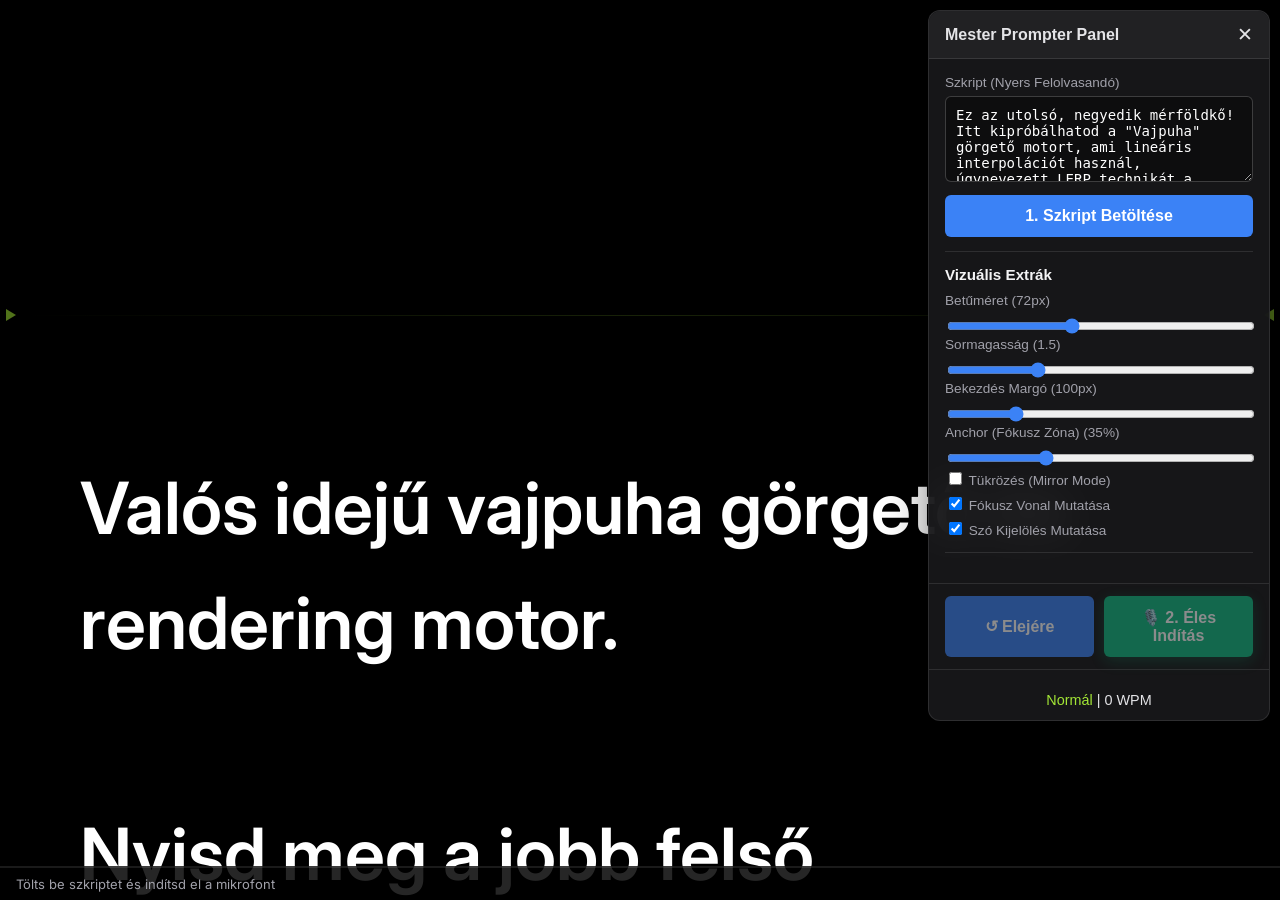
==== index.html @ a522c220 "Initial commit" ====
<!DOCTYPE html>
<html lang="hu">
<head>
    <meta charset="UTF-8">
    <meta name="viewport" content="width=device-width, initial-scale=1.0">
    <title>Mester Prompter - 4. Mérföldkő (Vajpuha Görgetés)</title>
    <!-- Modern Betűtípusok az olvashatósághoz -->
    <link href="https://fonts.googleapis.com/css2?family=Inter:wght@400;500;700;900&display=swap" rel="stylesheet">
    <link rel="stylesheet" href="prompter.css">
</head>
<body class="theme-dark">

    <!-- Fókusz Zóna Segédvonal (35% fentről by default) -->
    <div class="focus-guide" id="focus-guide">
        <div class="guide-line"></div>
        <div class="guide-triangle-left"></div>
        <div class="guide-triangle-right"></div>
    </div>

    <!-- Fő Prompter Viewport -->
    <div id="prompter-viewport" class="prompter-viewport">
        <!-- A szöveg renderelésének helye -->
        <div id="prompter-content" class="prompter-content text-sizing">
            Valós idejű vajpuha görgető és rendering motor.<br/><br/>
            Nyisd meg a jobb felső "Beállítások" panelt a szkript betöltéséhez és a felület testreszabásához!
        </div>
    </div>

    <!-- Interaktív Beállítások Panel (Lebegő a jobb felső sarokban) -->
    <div class="settings-panel" id="settings-panel">
        <div class="panel-header" id="panel-toggle">
            <h3>Mester Prompter Panel</h3>
            <span class="toggle-icon"></span>
        </div>
        
        <div class="panel-body">
            
            <div class="control-group">
                <label>Szkript (Nyers Felolvasandó)</label>
                <textarea id="script-input" rows="4">Ez az utolsó, negyedik mérföldkő! Itt kipróbálhatod a "Vajpuha" görgető motort, ami lineáris interpolációt használ, úgynevezett LERP technikát a tökéletesen sima mozgásért. Még akkor is kalkulál és tolja előre a szöveget a fókusz zónában, ha épp csönd van, hogy a tempó sose akadjon meg. A prediktív technológia teszi igazán profivá ezt a fejlesztést.</textarea>
                <button id="btn-load" class="btn primary-btn">1. Szkript Betöltése</button>
            </div>

            <hr class="separator"/>

            <div class="control-group">
                <h4>Vizuális Extrák</h4>
                
                <!-- Font Size -->
                <div class="slider-box">
                    <label>Betűméret (<span id="val-fs">72</span>px)</label>
                    <input type="range" id="set-fs" min="40" max="120" value="72">
                </div>

                <!-- Line Height -->
                <div class="slider-box">
                    <label>Sormagasság (<span id="val-lh">1.5</span>)</label>
                    <input type="range" id="set-lh" min="1.1" max="2.5" step="0.1" value="1.5">
                </div>

                <!-- Margók (Padding) -->
                <div class="slider-box">
                    <label>Bekezdés Margó (<span id="val-pad">100</span>px)</label>
                    <input type="range" id="set-pad" min="20" max="400" value="100">
                </div>
                
                <!-- Fókusz Vonala -->
                <div class="slider-box">
                    <label>Anchor (Fókusz Zóna) (<span id="val-anch">35</span>%)</label>
                    <input type="range" id="set-anch" min="10" max="90" value="35">
                </div>

                <div class="toggles">
                    <label class="checkbox-label">
                        <input type="checkbox" id="set-mirror">
                        <span class="custom-check"></span> Tükrözés (Mirror Mode)
                    </label>
                    <label class="checkbox-label">
                        <input type="checkbox" id="set-guide" checked>
                        <span class="custom-check"></span> Fókusz Vonal Mutatása
                    </label>
                    <label class="checkbox-label">
                        <input type="checkbox" id="set-highlight" checked>
                        <span class="custom-check"></span> Szó Kijelölés Mutatása
                    </label>
                </div>
            </div>

            <hr class="separator"/>

        </div>

        <div class="panel-footer" style="display: flex; gap: 10px;">
            <button id="btn-restart" class="btn primary-btn" disabled>↺ Elejére</button>
            <button id="btn-start" class="btn success-btn" disabled>🎙️ 2. Éles Indítás</button>
        </div>
        <div class="panel-footer">
            <div class="status-info">
                <span id="sys-status" class="safe">Normál</span> | <span id="sys-wpm">0 WPM</span>
            </div>
        </div>
    </div>

    <!-- Debug Sáv (Élő ASR visszajelzés) -->
    <div id="debug-bar">Tölts be szkriptet és indítsd el a mikrofont</div>

    <!-- System Requirements: Milestones 1-4 Classes -->
    <script src="tokenizer.js"></script>
    <script src="speechService.js"></script>
    <script src="trackingEngine.js"></script>
    <script src="prompterRenderer.js"></script>
    
    <!-- Integration Logic -->
    <script src="masterApp.js"></script>
</body>
</html>
---- prompter.css ----
:root {
    --bg-color: #000000;
    --text-pending: #a1a1aa;
    --text-active: #a3e635;
    --text-completed: #3f3f46;
    
    --panel-bg: rgba(24, 24, 27, 0.92);
    --panel-border: rgba(255, 255, 255, 0.1);
    --btn-primary: #3b82f6;
    --btn-success: #10b981;
}

body.theme-dark {
    margin: 0;
    padding: 0;
    background-color: var(--bg-color);
    font-family: 'Inter', sans-serif;
    color: white;
    -webkit-font-smoothing: antialiased;
    -moz-osx-font-smoothing: grayscale;
    overflow: hidden;
}

/* ==================================
   TELEPROMPTER MEGJELENÍTŐ
   ================================== */
.prompter-viewport {
    position: fixed;
    top: 0; left: 0; right: 0; bottom: 0;
    overflow-y: scroll;
    scrollbar-width: none;
    -ms-overflow-style: none;
}
.prompter-viewport::-webkit-scrollbar { display: none; }

.prompter-content {
    transform: translateZ(0);
    will-change: scroll-position;
    margin: 0 auto;
    padding-bottom: 80vh; 
    padding-top: 50vh;
}

.mirror-mode {
    transform: scaleX(-1) translateZ(0);
}

/* ==================================
   HIGH-PERFORMANCE SZÓ STÍLUSOK
   
   KRITIKUS: Az aktív szó NEM KAP font-weight változtatást!
   A vastagabb betű eltérő szélességű, ami sorugrálást okoz.
   Helyette: háttérszínnel és text-shadow-al emeljük ki.
   ================================== */
.text-sizing {
    font-size: 72px;
    line-height: 1.6;
    padding-left: 80px; padding-right: 80px;
    font-weight: 600; /* Egységes vastagság MINDEN szónak */
}

.p-word {
    display: inline;
    border-radius: 4px;
    cursor: pointer;
    transition: background-color 0.2s, opacity 0.2s;
}

.p-word:hover {
    background: rgba(163, 230, 53, 0.2); /* Enyhe zöld háttér hoverre */
}

.p-word:active {
    transform: scale(0.98);
}

.p-word.pending {
    color: var(--text-pending);
}

.p-word.active {
    color: #000000;
    background: var(--text-active);
    padding: 2px 4px;
    margin: -2px -4px;
    border-radius: 6px;
    text-shadow: none;
    /* NINCS font-weight változtatás -> nincs sorugrálás */
}

.p-word.completed {
    color: var(--text-completed);
}

/* ==================================
   KIJELÖLÉS ELREJTÉSE MÓD
   ================================== */
.hide-highlights .p-word {
    color: var(--text-color) !important;
    background: transparent !important;
    text-shadow: none !important;
    padding: 0 !important;
    margin: 0 !important;
}


/* ==================================
   FÓKUSZ ZÓNA (Vizuális Segédvonal)
   ================================== */
.focus-guide {
    position: fixed;
    top: 35%;
    left: 0; right: 0;
    height: 2px;
    z-index: 1000;
    pointer-events: none;
    opacity: 0.5;
}
.guide-line {
    position: absolute;
    top: 0; left: 20px; right: 20px;
    height: 1px;
    background: linear-gradient(90deg, transparent, rgba(163,230,53, 0.3), transparent);
}
.guide-triangle-left, .guide-triangle-right {
    position: absolute; top: -6px;
    border-top: 6px solid transparent;
    border-bottom: 6px solid transparent;
}
.guide-triangle-left { left: 6px; border-left: 10px solid var(--text-active); }
.guide-triangle-right { right: 6px; border-right: 10px solid var(--text-active); }


/* ==================================
   BEÁLLÍTÁSOK PANEL (LEBEGŐ)
   ================================== */
.settings-panel {
    position: fixed;
    top: 10px;
    right: 10px;
    width: 340px;
    max-width: calc(100vw - 20px);
    background: var(--panel-bg);
    backdrop-filter: blur(20px);
    border: 1px solid var(--panel-border);
    border-radius: 12px;
    box-shadow: 0 10px 40px rgba(0,0,0,0.5);
    z-index: 9999;
    color: #e4e4e7;
    font-family: sans-serif;
    font-size: 14px;
    max-height: calc(100vh - 20px);
    overflow-y: auto;
}

.panel-header {
    display: flex; justify-content: space-between; align-items: center;
    padding: 12px 16px; cursor: pointer;
    background: rgba(255,255,255,0.05);
    border-bottom: 1px solid var(--panel-border);
    border-top-left-radius: 12px; border-top-right-radius: 12px;
    position: sticky; top: 0; z-index: 1;
}
.panel-header h3 { margin: 0; font-size: 1rem; font-weight: 600; }
.toggle-icon { font-size: 1.2rem; transition: transform 0.3s; }
.toggle-icon::before { content: '✕'; } /* Alapértelmezett "nyitva" ikon */
.settings-panel.collapsed .toggle-icon::before { content: '☰'; } /* "Csukva" ikon */

.panel-body {
    padding: 16px;
    font-size: 0.9rem;
    overflow: hidden;
    transition: max-height 0.35s ease, padding 0.35s ease;
    max-height: 600px;
}
.settings-panel.collapsed .panel-body {
    max-height: 0;
    padding-top: 0;
    padding-bottom: 0;
}

.control-group { margin-bottom: 14px; }
.control-group h4 { margin: 0 0 10px 0; color: #f4f4f5; font-size: 0.95rem; }
label { display: block; margin-bottom: 6px; color: #a1a1aa; font-weight: 500; font-size: 0.85rem;}

textarea {
    width: 100%; box-sizing: border-box;
    background: rgba(0,0,0,0.4); border: 1px solid rgba(255,255,255,0.2);
    border-radius: 6px; padding: 10px; color: white; resize: vertical;
    margin-bottom: 10px; font-size: 14px;
}
textarea:focus { outline: none; border-color: var(--btn-primary); }

input[type=range] { width: 100%; margin-top: 4px; accent-color: var(--btn-primary); }

.btn {
    width: 100%; padding: 12px; border: none; border-radius: 6px;
    font-weight: 600; font-size: 1rem; cursor: pointer; color: white;
    transition: all 0.2s;
}
.btn:disabled { opacity: 0.5; cursor: not-allowed; }
.primary-btn { background: var(--btn-primary); }
.success-btn { background: var(--btn-success); box-shadow: 0 4px 15px rgba(16,185,129,0.3); }
.primary-btn:hover:not(:disabled) { background: #2563eb; }
.success-btn:hover:not(:disabled) { background: #059669; }

.separator { border: 0; height: 1px; background: rgba(255,255,255,0.1); margin: 14px 0; }
.status-info { margin-top: 10px; text-align: center; font-variant-numeric: tabular-nums; font-size: 0.9rem;}
.safe { color: var(--text-active); }

.panel-footer {
    padding: 12px 16px;
    border-top: 1px solid var(--panel-border);
}

/* ==================================
   MOBIL OPTIMALIZÁCIÓ (Hamburger & Fekvő Mód)
   ================================== */

/* Alap mobil nézet (álló és kisebb fekvő) */
@media (max-width: 900px) {
    .settings-panel {
        transition: all 0.3s cubic-bezier(0.4, 0, 0.2, 1);
        top: 0; right: 0; left: 0;
        width: 100%;
        max-width: 100vw;
        border-radius: 0 0 12px 12px;
        max-height: 85vh;
    }
    
    /* Gombbál zsugorítás (Hamburger Mód) */
    .settings-panel.collapsed {
        width: 56px !important;
        height: 56px !important;
        background: var(--btn-primary);
        border-radius: 28px !important;
        top: 16px;
        right: 16px;
        left: auto !important;
        overflow: hidden;
        border: none;
        box-shadow: 0 4px 20px rgba(0,0,0,0.6);
    }

    .settings-panel.collapsed .panel-header {
        background: transparent;
        border: none;
        padding: 0;
        height: 100%;
        justify-content: center;
    }

    .settings-panel.collapsed h3 { display: none; }
    .settings-panel.collapsed .toggle-icon { color: white; margin-top: 4px; }
    
    .settings-panel.collapsed .panel-footer,
    .settings-panel.collapsed .panel-body {
        display: none !important;
    }

    .panel-body { max-height: 50vh; padding: 12px; }
    .guide-triangle-left, .guide-triangle-right { display: none; }
    .guide-line { left: 8px; right: 8px; }

    /* Debug sáv elrejtése mobilon, hogy ne foglalja a helyet */
    #debug-bar { display: none; }
}

/* Fekvő (Landscape) nézet optimalizálás telefonra */
@media (max-width: 900px) and (orientation: landscape) {
    .text-sizing {
        font-size: 44px; /* Pontos, nagy és olvasható fekvő méret */
        line-height: 1.5;
        padding-left: 20px;
        padding-right: 20px;
    }
    
    .prompter-content {
        padding-top: 25vh;
        padding-bottom: 50vh;
    }
    
    .panel-body { max-height: 45vh; }
}

/* Álló (Portrait) mobil nézet */
@media (max-width: 600px) and (orientation: portrait) {
    .text-sizing {
        font-size: 38px;
        line-height: 1.5;
        padding-left: 12px;
        padding-right: 12px;
    }
    .panel-header h3 { font-size: 0.9rem; }
    .btn { padding: 10px; font-size: 0.9rem; }
    textarea { font-size: 13px; }
}

/* ==================================
   DEBUG SÁV (képernyő alja)
   ================================== */
#debug-bar {
    position: fixed;
    bottom: 0; left: 0; right: 0;
    padding: 8px 16px;
    background: rgba(0,0,0,0.85);
    border-top: 2px solid rgba(255,255,255,0.1);
    color: #a1a1aa;
    font-family: 'Inter', monospace;
    font-size: 13px;
    z-index: 99999;
    white-space: nowrap;
    overflow: hidden;
    text-overflow: ellipsis;
}
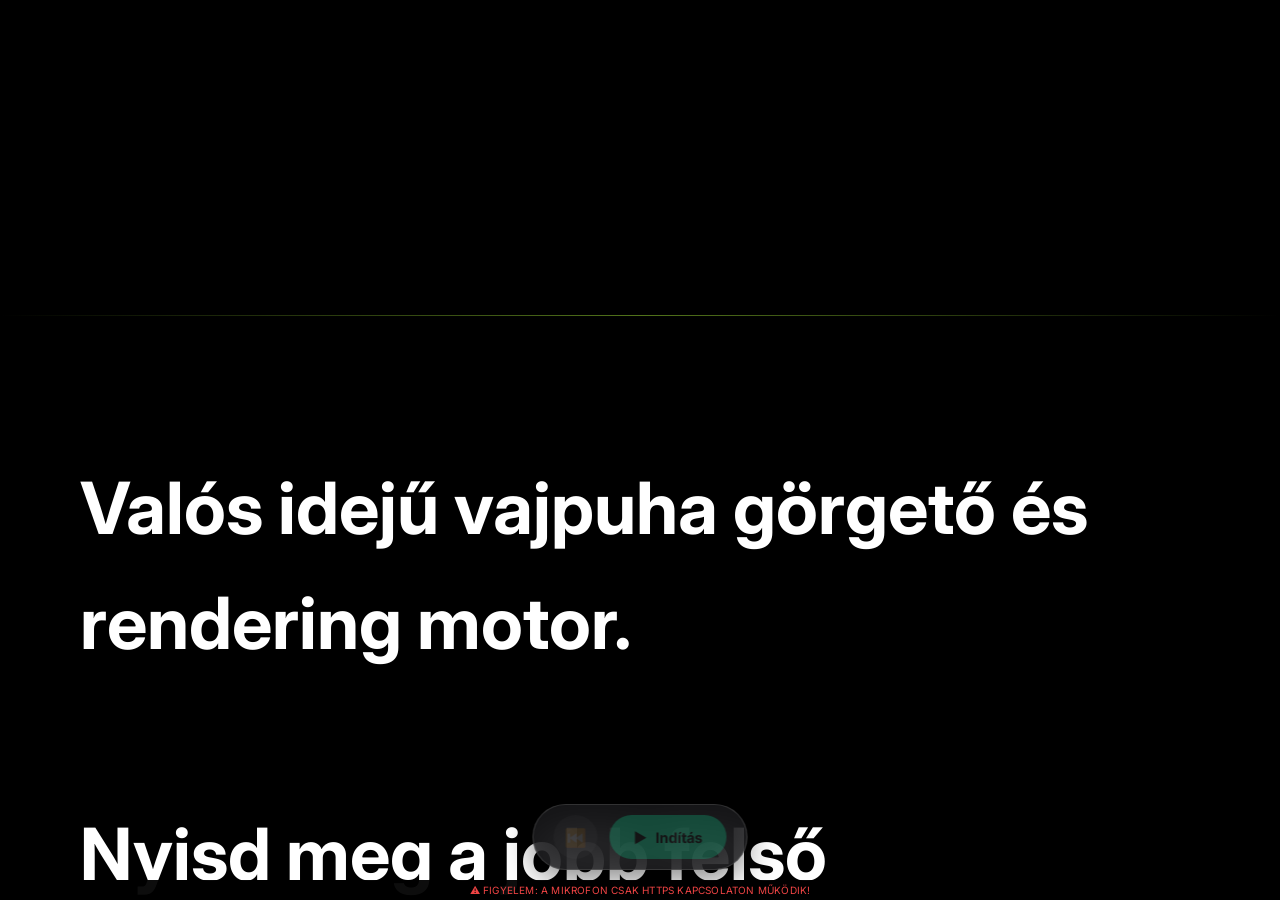
==== commit 0ac1e078: "Premium Glassmorphism Redesign & Floating Controls" ====
--- a/index.html
+++ b/index.html
@@ -3,7 +3,7 @@
 <head>
     <meta charset="UTF-8">
     <meta name="viewport" content="width=device-width, initial-scale=1.0">
-    <title>Mester Prompter - 4. Mérföldkő (Vajpuha Görgetés)</title>
+    <title>Mester Prompter - Pro Edition</title>
     <!-- Modern Betűtípusok az olvashatósághoz -->
     <link href="https://fonts.googleapis.com/css2?family=Inter:wght@400;500;700;900&display=swap" rel="stylesheet">
     <link rel="stylesheet" href="prompter.css">
@@ -13,8 +13,6 @@
     <!-- Fókusz Zóna Segédvonal (35% fentről by default) -->
     <div class="focus-guide" id="focus-guide">
         <div class="guide-line"></div>
-        <div class="guide-triangle-left"></div>
-        <div class="guide-triangle-right"></div>
     </div>
 
     <!-- Fő Prompter Viewport -->
@@ -22,95 +20,82 @@
         <!-- A szöveg renderelésének helye -->
         <div id="prompter-content" class="prompter-content text-sizing">
             Valós idejű vajpuha görgető és rendering motor.<br/><br/>
-            Nyisd meg a jobb felső "Beállítások" panelt a szkript betöltéséhez és a felület testreszabásához!
+            Nyisd meg a jobb felső "Beállítások" panelt a szkript betöltéséhez!
         </div>
     </div>
 
-    <!-- Interaktív Beállítások Panel (Lebegő a jobb felső sarokban) -->
-    <div class="settings-panel" id="settings-panel">
-        <div class="panel-header" id="panel-toggle">
-            <h3>Mester Prompter Panel</h3>
+    <!-- Fő Vezérlő Panel -->
+    <button id="mobile-toggle" class="mobile-toggle" title="Beállítások">⚙️</button>
+    <div id="settings-panel" class="settings-panel collapsed">
+        <div class="panel-header">
+            <h3>Mester Prompter Beállítások</h3>
             <span class="toggle-icon"></span>
         </div>
         
         <div class="panel-body">
             
             <div class="control-group">
-                <label>Szkript (Nyers Felolvasandó)</label>
+                <label>Szkript betöltése</label>
                 <textarea id="script-input" rows="4">Ez az utolsó, negyedik mérföldkő! Itt kipróbálhatod a "Vajpuha" görgető motort, ami lineáris interpolációt használ, úgynevezett LERP technikát a tökéletesen sima mozgásért. Még akkor is kalkulál és tolja előre a szöveget a fókusz zónában, ha épp csönd van, hogy a tempó sose akadjon meg. A prediktív technológia teszi igazán profivá ezt a fejlesztést.</textarea>
-                <button id="btn-load" class="btn primary-btn">1. Szkript Betöltése</button>
+                <button id="btn-load" class="action-btn play-btn" style="width:100%; border-radius:12px; background: var(--accent-blue); color: white;">Szkript Előkészítése</button>
             </div>
 
-            <hr class="separator"/>
+            <div class="control-group">
+                <label>Betűméret: <span id="val-fs">72</span>px</label>
+                <input type="range" id="set-fs" min="40" max="150" value="72">
+            </div>
 
             <div class="control-group">
-                <h4>Vizuális Extrák</h4>
-                
-                <!-- Font Size -->
-                <div class="slider-box">
-                    <label>Betűméret (<span id="val-fs">72</span>px)</label>
-                    <input type="range" id="set-fs" min="40" max="120" value="72">
-                </div>
-
-                <!-- Line Height -->
-                <div class="slider-box">
-                    <label>Sormagasság (<span id="val-lh">1.5</span>)</label>
-                    <input type="range" id="set-lh" min="1.1" max="2.5" step="0.1" value="1.5">
-                </div>
-
-                <!-- Margók (Padding) -->
-                <div class="slider-box">
-                    <label>Bekezdés Margó (<span id="val-pad">100</span>px)</label>
-                    <input type="range" id="set-pad" min="20" max="400" value="100">
-                </div>
-                
-                <!-- Fókusz Vonala -->
-                <div class="slider-box">
-                    <label>Anchor (Fókusz Zóna) (<span id="val-anch">35</span>%)</label>
-                    <input type="range" id="set-anch" min="10" max="90" value="35">
-                </div>
-
-                <div class="toggles">
-                    <label class="checkbox-label">
-                        <input type="checkbox" id="set-mirror">
-                        <span class="custom-check"></span> Tükrözés (Mirror Mode)
-                    </label>
-                    <label class="checkbox-label">
-                        <input type="checkbox" id="set-guide" checked>
-                        <span class="custom-check"></span> Fókusz Vonal Mutatása
-                    </label>
-                    <label class="checkbox-label">
-                        <input type="checkbox" id="set-highlight" checked>
-                        <span class="custom-check"></span> Szó Kijelölés Mutatása
-                    </label>
-                </div>
+                <label>Sormagasság: <span id="val-lh">1.5</span></label>
+                <input type="range" id="set-lh" min="1.0" max="2.5" step="0.1" value="1.5">
             </div>
 
-            <hr class="separator"/>
+            <div class="control-group">
+                <label>Oldalsó Margó: <span id="val-pad">100</span>px</label>
+                <input type="range" id="set-pad" min="0" max="400" value="100">
+            </div>
+            
+            <div class="control-group">
+                <label>Fókusz Vonal (Anchor): <span id="val-anch">35</span>%</label>
+                <input type="range" id="set-anch" min="10" max="90" value="35">
+            </div>
+
+            <div class="control-group" style="display:flex; flex-direction:column; gap:12px; margin-top:24px;">
+                <label style="display:flex; align-items:center; gap:10px; text-transform:none; cursor:pointer;">
+                    <input type="checkbox" id="set-mirror"> Tükrözés (Mirror Mode)
+                </label>
+                <label style="display:flex; align-items:center; gap:10px; text-transform:none; cursor:pointer;">
+                    <input type="checkbox" id="set-guide" checked> Fókusz Vonal Mutatása
+                </label>
+                <label style="display:flex; align-items:center; gap:10px; text-transform:none; cursor:pointer;">
+                    <input type="checkbox" id="set-highlight" checked> Szó Kijelölés Mutatása
+                </label>
+            </div>
 
         </div>
-
-        <div class="panel-footer" style="display: flex; gap: 10px;">
-            <button id="btn-restart" class="btn primary-btn" disabled>↺ Elejére</button>
-            <button id="btn-start" class="btn success-btn" disabled>🎙️ 2. Éles Indítás</button>
-        </div>
-        <div class="panel-footer">
-            <div class="status-info">
-                <span id="sys-status" class="safe">Normál</span> | <span id="sys-wpm">0 WPM</span>
+        <div class="panel-body" style="padding-top:0;">
+            <div style="font-size: 11px; color:#52525b; text-align:center;">
+                <span id="sys-status">Készenlét</span> | <span id="sys-wpm">0 WPM</span>
             </div>
         </div>
     </div>
 
-    <!-- Debug Sáv (Élő ASR visszajelzés) -->
-    <div id="debug-bar">Tölts be szkriptet és indítsd el a mikrofont</div>
+    <!-- Lebegő Irányítópult (Minden nézetben 1 kattintásra elérhető) -->
+    <div class="bottom-controls">
+        <button id="btn-restart" class="action-btn circle-btn" disabled title="Újrakezdés">⏮️</button>
+        <button id="btn-start" class="action-btn play-btn" disabled>
+            <span class="icon">▶</span>
+            <span class="text">Indítás</span>
+        </button>
+    </div>
 
-    <!-- System Requirements: Milestones 1-4 Classes -->
+    <!-- Debug Sáv -->
+    <div id="debug-bar">Várakozás...</div>
+
     <script src="tokenizer.js"></script>
     <script src="speechService.js"></script>
     <script src="trackingEngine.js"></script>
     <script src="prompterRenderer.js"></script>
-    
-    <!-- Integration Logic -->
     <script src="masterApp.js"></script>
 </body>
 </html>
--- a/prompter.css
+++ b/prompter.css
@@ -1,23 +1,25 @@
 :root {
     --bg-color: #000000;
-    --text-pending: #a1a1aa;
+    --text-color: #ffffff;
+    --text-pending: #71717a;
     --text-active: #a3e635;
     --text-completed: #3f3f46;
     
-    --panel-bg: rgba(24, 24, 27, 0.92);
-    --panel-border: rgba(255, 255, 255, 0.1);
-    --btn-primary: #3b82f6;
-    --btn-success: #10b981;
+    --glass-bg: rgba(24, 24, 27, 0.85);
+    --glass-border: rgba(255, 255, 255, 0.12);
+    --accent-blue: #3b82f6;
+    --accent-green: #10b981;
+    --accent-red: #ef4444;
+    --card-shadow: 0 8px 32px 0 rgba(0, 0, 0, 0.5);
 }
 
 body.theme-dark {
     margin: 0;
     padding: 0;
     background-color: var(--bg-color);
-    font-family: 'Inter', sans-serif;
-    color: white;
+    font-family: 'Inter', -apple-system, system-ui, sans-serif;
+    color: var(--text-color);
     -webkit-font-smoothing: antialiased;
-    -moz-osx-font-smoothing: grayscale;
     overflow: hidden;
 }
 
@@ -29,7 +31,6 @@
     top: 0; left: 0; right: 0; bottom: 0;
     overflow-y: scroll;
     scrollbar-width: none;
-    -ms-overflow-style: none;
 }
 .prompter-viewport::-webkit-scrollbar { display: none; }
 
@@ -45,272 +46,195 @@
     transform: scaleX(-1) translateZ(0);
 }
 
-/* ==================================
-   HIGH-PERFORMANCE SZÓ STÍLUSOK
-   
-   KRITIKUS: Az aktív szó NEM KAP font-weight változtatást!
-   A vastagabb betű eltérő szélességű, ami sorugrálást okoz.
-   Helyette: háttérszínnel és text-shadow-al emeljük ki.
-   ================================== */
 .text-sizing {
     font-size: 72px;
     line-height: 1.6;
     padding-left: 80px; padding-right: 80px;
-    font-weight: 600; /* Egységes vastagság MINDEN szónak */
+    font-weight: 700;
 }
 
 .p-word {
     display: inline;
-    border-radius: 4px;
+    border-radius: 8px;
     cursor: pointer;
-    transition: background-color 0.2s, opacity 0.2s;
-}
-
-.p-word:hover {
-    background: rgba(163, 230, 53, 0.2); /* Enyhe zöld háttér hoverre */
-}
-
-.p-word:active {
-    transform: scale(0.98);
-}
-
-.p-word.pending {
-    color: var(--text-pending);
-}
-
-.p-word.active {
-    color: #000000;
-    background: var(--text-active);
+    transition: all 0.2s cubic-bezier(0.4, 0, 0.2, 1);
     padding: 2px 4px;
     margin: -2px -4px;
-    border-radius: 6px;
-    text-shadow: none;
-    /* NINCS font-weight változtatás -> nincs sorugrálás */
-}
-
-.p-word.completed {
-    color: var(--text-completed);
-}
-
-/* ==================================
-   KIJELÖLÉS ELREJTÉSE MÓD
-   ================================== */
+}
+
+.p-word.pending { color: var(--text-pending); }
+.p-word.active { color: #000; background: var(--text-active); }
+.p-word.completed { color: var(--text-completed); }
+
 .hide-highlights .p-word {
     color: var(--text-color) !important;
     background: transparent !important;
-    text-shadow: none !important;
     padding: 0 !important;
     margin: 0 !important;
 }
 
-
-/* ==================================
-   FÓKUSZ ZÓNA (Vizuális Segédvonal)
+/* ==================================
+   FÓKUSZ ZÓNA
    ================================== */
 .focus-guide {
     position: fixed;
-    top: 35%;
-    left: 0; right: 0;
-    height: 2px;
-    z-index: 1000;
+    top: 35%; left: 0; right: 0;
+    height: 1px;
+    z-index: 100;
     pointer-events: none;
+}
+.guide-line {
+    height: 1px;
+    background: linear-gradient(90deg, transparent, var(--text-active), transparent);
     opacity: 0.5;
 }
-.guide-line {
-    position: absolute;
-    top: 0; left: 20px; right: 20px;
-    height: 1px;
-    background: linear-gradient(90deg, transparent, rgba(163,230,53, 0.3), transparent);
-}
-.guide-triangle-left, .guide-triangle-right {
-    position: absolute; top: -6px;
-    border-top: 6px solid transparent;
-    border-bottom: 6px solid transparent;
-}
-.guide-triangle-left { left: 6px; border-left: 10px solid var(--text-active); }
-.guide-triangle-right { right: 6px; border-right: 10px solid var(--text-active); }
-
-
-/* ==================================
-   BEÁLLÍTÁSOK PANEL (LEBEGŐ)
+
+/* ==================================
+   GLASSMORPHISM PANEL (BEÁLLÍTÁSOK)
    ================================== */
 .settings-panel {
     position: fixed;
-    top: 10px;
-    right: 10px;
-    width: 340px;
-    max-width: calc(100vw - 20px);
-    background: var(--panel-bg);
+    top: 20px; right: 20px;
+    width: 320px;
+    background: var(--glass-bg);
     backdrop-filter: blur(20px);
-    border: 1px solid var(--panel-border);
-    border-radius: 12px;
-    box-shadow: 0 10px 40px rgba(0,0,0,0.5);
-    z-index: 9999;
-    color: #e4e4e7;
-    font-family: sans-serif;
-    font-size: 14px;
-    max-height: calc(100vh - 20px);
+    -webkit-backdrop-filter: blur(20px);
+    border: 1px solid var(--glass-border);
+    border-radius: 20px;
+    box-shadow: var(--card-shadow);
+    z-index: 3000;
+    transition: all 0.4s cubic-bezier(0.16, 1, 0.3, 1);
+}
+
+.panel-header {
+    padding: 16px 20px;
+    display: flex; justify-content: space-between; align-items: center;
+    cursor: pointer;
+}
+.panel-header h3 { margin: 0; font-size: 0.95rem; font-weight: 700; letter-spacing: -0.02em; }
+
+.toggle-icon { 
+    width: 24px; height: 24px; 
+    display: flex; align-items: center; justify-content: center;
+    background: rgba(255,255,255,0.08);
+    border-radius: 50%;
+    transition: 0.3s;
+}
+
+.panel-body {
+    padding: 0 20px 20px 20px;
+    max-height: 500px;
     overflow-y: auto;
 }
 
-.panel-header {
-    display: flex; justify-content: space-between; align-items: center;
-    padding: 12px 16px; cursor: pointer;
-    background: rgba(255,255,255,0.05);
-    border-bottom: 1px solid var(--panel-border);
-    border-top-left-radius: 12px; border-top-right-radius: 12px;
-    position: sticky; top: 0; z-index: 1;
-}
-.panel-header h3 { margin: 0; font-size: 1rem; font-weight: 600; }
-.toggle-icon { font-size: 1.2rem; transition: transform 0.3s; }
-.toggle-icon::before { content: '✕'; } /* Alapértelmezett "nyitva" ikon */
-.settings-panel.collapsed .toggle-icon::before { content: '☰'; } /* "Csukva" ikon */
-
-.panel-body {
-    padding: 16px;
-    font-size: 0.9rem;
-    overflow: hidden;
-    transition: max-height 0.35s ease, padding 0.35s ease;
-    max-height: 600px;
-}
-.settings-panel.collapsed .panel-body {
-    max-height: 0;
-    padding-top: 0;
-    padding-bottom: 0;
-}
-
-.control-group { margin-bottom: 14px; }
-.control-group h4 { margin: 0 0 10px 0; color: #f4f4f5; font-size: 0.95rem; }
-label { display: block; margin-bottom: 6px; color: #a1a1aa; font-weight: 500; font-size: 0.85rem;}
+.settings-panel.collapsed {
+    transform: translateY(-20px) scale(0.95);
+    opacity: 0;
+    pointer-events: none;
+}
+
+/* KÜLÖN HAMBURGER GOMB MOBILON */
+.mobile-toggle {
+    display: none;
+    position: fixed;
+    top: 20px; right: 20px;
+    width: 56px; height: 56px;
+    background: var(--accent-blue);
+    border-radius: 50%;
+    z-index: 3100;
+    box-shadow: 0 8px 24px rgba(0,0,0,0.5);
+    align-items: center; justify-content: center;
+    cursor: pointer;
+    border: none;
+    color: white; font-size: 24px;
+    transition: transform 0.2s;
+}
+.mobile-toggle:active { transform: scale(0.9); }
+
+.control-group { margin-top: 20px; }
+.control-group label { display: block; font-size: 0.7rem; color: #a1a1aa; font-weight: 700; margin-bottom: 8px; text-transform: uppercase; letter-spacing: 0.05em; }
 
 textarea {
-    width: 100%; box-sizing: border-box;
-    background: rgba(0,0,0,0.4); border: 1px solid rgba(255,255,255,0.2);
-    border-radius: 6px; padding: 10px; color: white; resize: vertical;
-    margin-bottom: 10px; font-size: 14px;
-}
-textarea:focus { outline: none; border-color: var(--btn-primary); }
-
-input[type=range] { width: 100%; margin-top: 4px; accent-color: var(--btn-primary); }
-
-.btn {
-    width: 100%; padding: 12px; border: none; border-radius: 6px;
-    font-weight: 600; font-size: 1rem; cursor: pointer; color: white;
-    transition: all 0.2s;
-}
-.btn:disabled { opacity: 0.5; cursor: not-allowed; }
-.primary-btn { background: var(--btn-primary); }
-.success-btn { background: var(--btn-success); box-shadow: 0 4px 15px rgba(16,185,129,0.3); }
-.primary-btn:hover:not(:disabled) { background: #2563eb; }
-.success-btn:hover:not(:disabled) { background: #059669; }
-
-.separator { border: 0; height: 1px; background: rgba(255,255,255,0.1); margin: 14px 0; }
-.status-info { margin-top: 10px; text-align: center; font-variant-numeric: tabular-nums; font-size: 0.9rem;}
-.safe { color: var(--text-active); }
-
-.panel-footer {
-    padding: 12px 16px;
-    border-top: 1px solid var(--panel-border);
-}
-
-/* ==================================
-   MOBIL OPTIMALIZÁCIÓ (Hamburger & Fekvő Mód)
-   ================================== */
-
-/* Alap mobil nézet (álló és kisebb fekvő) */
+    width: 100%; box-sizing: border-box; background: rgba(0,0,0,0.3); border: 1px solid var(--glass-border);
+    border-radius: 12px; padding: 12px; color: white; font-size: 14px;
+    margin-bottom: 12px; font-family: inherit;
+}
+
+/* SLIDERS */
+input[type=range] { width: 100%; accent-color: var(--accent-blue); height: 4px; border-radius: 2px; background: rgba(255,255,255,0.1); cursor: pointer; }
+
+/* ==================================
+   LEBEGŐ IRÁNYÍTÓPULT (BOTTOM CONTROLS)
+   ================================== */
+.bottom-controls {
+    position: fixed;
+    bottom: 30px; left: 50%;
+    transform: translateX(-50%);
+    display: flex; gap: 12px; align-items: center;
+    background: rgba(24, 24, 27, 0.8);
+    backdrop-filter: blur(24px);
+    -webkit-backdrop-filter: blur(24px);
+    padding: 10px 20px;
+    border-radius: 40px;
+    border: 1px solid var(--glass-border);
+    box-shadow: var(--card-shadow);
+    z-index: 4000;
+}
+
+.action-btn {
+    border: none; border-radius: 30px; 
+    cursor: pointer; transition: all 0.2s;
+    display: flex; align-items: center; justify-content: center;
+    font-family: inherit;
+}
+
+.circle-btn {
+    width: 44px; height: 44px;
+    background: rgba(255,255,255,0.08);
+    font-size: 1.1rem;
+}
+
+.play-btn {
+    height: 44px; padding: 0 24px;
+    background: var(--accent-green);
+    color: #000; font-weight: 700; font-size: 0.9rem;
+    gap: 8px;
+}
+.play-btn.active { 
+    background: var(--accent-red); 
+    color: white; 
+}
+
+.action-btn:hover:not(:disabled) { transform: translateY(-2px); }
+.action-btn:active:not(:disabled) { transform: translateY(0) scale(0.96); }
+.action-btn:disabled { opacity: 0.3; cursor: not-allowed; }
+
+/* ==================================
+   MOBIL ÉS LANDSCAPE
+   ================================== */
 @media (max-width: 900px) {
+    .mobile-toggle { display: flex; }
     .settings-panel {
-        transition: all 0.3s cubic-bezier(0.4, 0, 0.2, 1);
-        top: 0; right: 0; left: 0;
-        width: 100%;
-        max-width: 100vw;
-        border-radius: 0 0 12px 12px;
-        max-height: 85vh;
+        top: 90px; right: 20px; left: 20px; width: auto;
     }
-    
-    /* Gombbál zsugorítás (Hamburger Mód) */
-    .settings-panel.collapsed {
-        width: 56px !important;
-        height: 56px !important;
-        background: var(--btn-primary);
-        border-radius: 28px !important;
-        top: 16px;
-        right: 16px;
-        left: auto !important;
-        overflow: hidden;
-        border: none;
-        box-shadow: 0 4px 20px rgba(0,0,0,0.6);
-    }
-
-    .settings-panel.collapsed .panel-header {
-        background: transparent;
-        border: none;
-        padding: 0;
-        height: 100%;
-        justify-content: center;
-    }
-
-    .settings-panel.collapsed h3 { display: none; }
-    .settings-panel.collapsed .toggle-icon { color: white; margin-top: 4px; }
-    
-    .settings-panel.collapsed .panel-footer,
-    .settings-panel.collapsed .panel-body {
-        display: none !important;
-    }
-
-    .panel-body { max-height: 50vh; padding: 12px; }
-    .guide-triangle-left, .guide-triangle-right { display: none; }
-    .guide-line { left: 8px; right: 8px; }
-
-    /* Debug sáv elrejtése mobilon, hogy ne foglalja a helyet */
-    #debug-bar { display: none; }
-}
-
-/* Fekvő (Landscape) nézet optimalizálás telefonra */
-@media (max-width: 900px) and (orientation: landscape) {
-    .text-sizing {
-        font-size: 44px; /* Pontos, nagy és olvasható fekvő méret */
-        line-height: 1.5;
-        padding-left: 20px;
-        padding-right: 20px;
-    }
-    
-    .prompter-content {
-        padding-top: 25vh;
-        padding-bottom: 50vh;
-    }
-    
-    .panel-body { max-height: 45vh; }
-}
-
-/* Álló (Portrait) mobil nézet */
-@media (max-width: 600px) and (orientation: portrait) {
-    .text-sizing {
-        font-size: 38px;
-        line-height: 1.5;
-        padding-left: 12px;
-        padding-right: 12px;
-    }
-    .panel-header h3 { font-size: 0.9rem; }
-    .btn { padding: 10px; font-size: 0.9rem; }
-    textarea { font-size: 13px; }
-}
-
-/* ==================================
-   DEBUG SÁV (képernyő alja)
-   ================================== */
+    .text-sizing { font-size: 36px; padding: 0 20px; }
+    .bottom-controls { bottom: 20px; }
+}
+
+@media (orientation: landscape) and (max-height: 500px) {
+    .bottom-controls { bottom: 10px; padding: 6px 12px; }
+    .action-btn { height: 38px; }
+    .circle-btn { width: 38px; }
+    .text-sizing { font-size: 44px; }
+    .settings-panel { top: 10px; right: 10px; left: 10px; max-height: 80vh; }
+}
+
+/* DEBUG BAR */
 #debug-bar {
     position: fixed;
     bottom: 0; left: 0; right: 0;
-    padding: 8px 16px;
-    background: rgba(0,0,0,0.85);
-    border-top: 2px solid rgba(255,255,255,0.1);
-    color: #a1a1aa;
-    font-family: 'Inter', monospace;
-    font-size: 13px;
-    z-index: 99999;
-    white-space: nowrap;
-    overflow: hidden;
-    text-overflow: ellipsis;
-}
-
+    padding: 4px 10px; background: rgba(0,0,0,0.95);
+    font-size: 10px; color: #52525b; z-index: 5000;
+    text-align: center; pointer-events: none;
+    letter-spacing: 0.02em;
+}
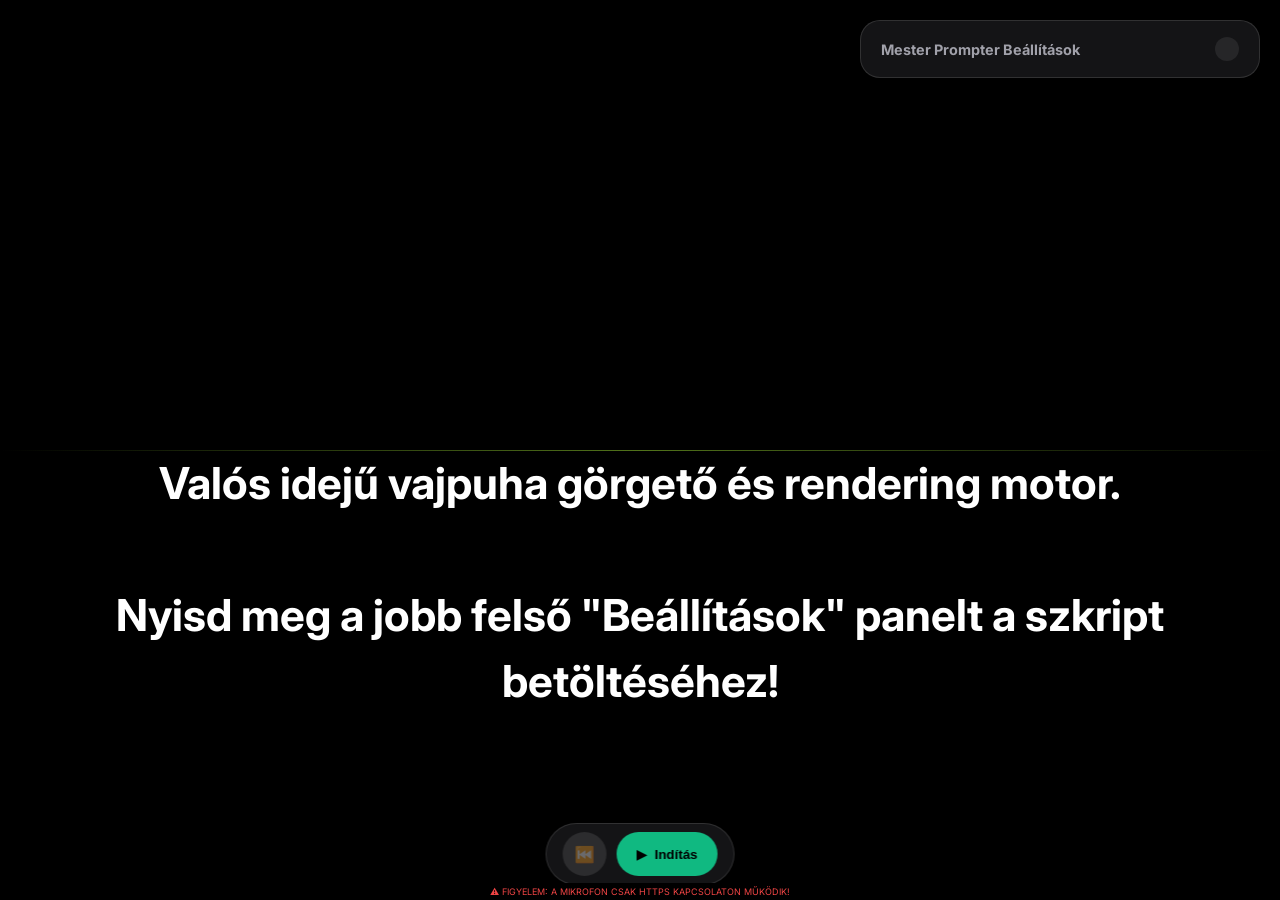
==== commit be6732e3: "Center prompter text (Horizontal and 50% Vertical Anchor)" ====
--- a/index.html
+++ b/index.html
@@ -10,8 +10,8 @@
 </head>
 <body class="theme-dark">
 
-    <!-- Fókusz Zóna Segédvonal (35% fentről by default) -->
-    <div class="focus-guide" id="focus-guide">
+    <!-- Fókusz Zóna Segédvonal (50% fentről) -->
+    <div class="focus-guide" id="focus-guide" style="top: 50%;">
         <div class="guide-line"></div>
     </div>
 
@@ -56,8 +56,8 @@
             </div>
             
             <div class="control-group">
-                <label>Fókusz Vonal (Anchor): <span id="val-anch">35</span>%</label>
-                <input type="range" id="set-anch" min="10" max="90" value="35">
+                <label>Fókusz Vonal (Anchor): <span id="val-anch">50</span>%</label>
+                <input type="range" id="set-anch" min="10" max="90" value="50">
             </div>
 
             <div class="control-group" style="display:flex; flex-direction:column; gap:12px; margin-top:24px;">
--- a/prompter.css
+++ b/prompter.css
@@ -13,14 +13,26 @@
     --card-shadow: 0 8px 32px 0 rgba(0, 0, 0, 0.5);
 }
 
-body.theme-dark {
+/* UNIVERZÁLIS BOX-MODEL JAVÍTÁS - ELENGEDHETETLEN AZ OLDALRA GÖRDÍTÉS ELLEN */
+* {
+    box-sizing: border-box;
     margin: 0;
     padding: 0;
+}
+
+html, body {
+    width: 100vw;
+    height: 100vh;
+    overflow-x: hidden !important; /* MEGÖLJÜK AZ OLDALRA HINTÁZÁST */
+    overflow-y: hidden;
     background-color: var(--bg-color);
+    position: fixed; /* Mobilon megakadályozza a "huzigálást" */
+}
+
+body.theme-dark {
     font-family: 'Inter', -apple-system, system-ui, sans-serif;
     color: var(--text-color);
     -webkit-font-smoothing: antialiased;
-    overflow: hidden;
 }
 
 /* ==================================
@@ -28,38 +40,42 @@
    ================================== */
 .prompter-viewport {
     position: fixed;
-    top: 0; left: 0; right: 0; bottom: 0;
+    top: 0; left: 0; width: 100vw; height: 100vh;
     overflow-y: scroll;
+    overflow-x: hidden;
     scrollbar-width: none;
+    -webkit-overflow-scrolling: touch;
 }
 .prompter-viewport::-webkit-scrollbar { display: none; }
 
 .prompter-content {
-    transform: translateZ(0);
-    will-change: scroll-position;
-    margin: 0 auto;
+    width: 100%;
+    margin: 0;
     padding-bottom: 80vh; 
     padding-top: 50vh;
+    background: transparent;
 }
 
 .mirror-mode {
-    transform: scaleX(-1) translateZ(0);
+    transform: scaleX(-1);
 }
 
 .text-sizing {
-    font-size: 72px;
-    line-height: 1.6;
-    padding-left: 80px; padding-right: 80px;
+    font-size: 80px;
+    line-height: 1.5;
+    padding-left: 60px; padding-right: 60px;
     font-weight: 700;
+    word-wrap: break-word;
+    white-space: normal;
+    text-align: center; /* VÍZSZINTES KÖZÉPRE IGAZÍTÁS */
 }
 
 .p-word {
-    display: inline;
+    display: inline-block; /* Stabilabb renderelés */
     border-radius: 8px;
-    cursor: pointer;
-    transition: all 0.2s cubic-bezier(0.4, 0, 0.2, 1);
     padding: 2px 4px;
-    margin: -2px -4px;
+    margin: 0 2px;
+    transition: background 0.2s;
 }
 
 .p-word.pending { color: var(--text-pending); }
@@ -69,8 +85,6 @@
 .hide-highlights .p-word {
     color: var(--text-color) !important;
     background: transparent !important;
-    padding: 0 !important;
-    margin: 0 !important;
 }
 
 /* ==================================
@@ -78,7 +92,7 @@
    ================================== */
 .focus-guide {
     position: fixed;
-    top: 35%; left: 0; right: 0;
+    top: 35%; left: 0; width: 100vw;
     height: 1px;
     z-index: 100;
     pointer-events: none;
@@ -96,6 +110,7 @@
     position: fixed;
     top: 20px; right: 20px;
     width: 320px;
+    max-width: calc(100vw - 40px);
     background: var(--glass-bg);
     backdrop-filter: blur(20px);
     -webkit-backdrop-filter: blur(20px);
@@ -103,7 +118,7 @@
     border-radius: 20px;
     box-shadow: var(--card-shadow);
     z-index: 3000;
-    transition: all 0.4s cubic-bezier(0.16, 1, 0.3, 1);
+    transition: transform 0.4s cubic-bezier(0.16, 1, 0.3, 1);
 }
 
 .panel-header {
@@ -111,26 +126,23 @@
     display: flex; justify-content: space-between; align-items: center;
     cursor: pointer;
 }
-.panel-header h3 { margin: 0; font-size: 0.95rem; font-weight: 700; letter-spacing: -0.02em; }
+.panel-header h3 { margin: 0; font-size: 0.9rem; font-weight: 700; color: #a1a1aa; }
 
 .toggle-icon { 
     width: 24px; height: 24px; 
     display: flex; align-items: center; justify-content: center;
     background: rgba(255,255,255,0.08);
     border-radius: 50%;
-    transition: 0.3s;
 }
 
 .panel-body {
     padding: 0 20px 20px 20px;
-    max-height: 500px;
+    max-height: 400px;
     overflow-y: auto;
 }
 
-.settings-panel.collapsed {
-    transform: translateY(-20px) scale(0.95);
-    opacity: 0;
-    pointer-events: none;
+.settings-panel.collapsed .panel-body {
+    display: none;
 }
 
 /* KÜLÖN HAMBURGER GOMB MOBILON */
@@ -138,30 +150,26 @@
     display: none;
     position: fixed;
     top: 20px; right: 20px;
-    width: 56px; height: 56px;
+    width: 50px; height: 50px;
     background: var(--accent-blue);
     border-radius: 50%;
     z-index: 3100;
-    box-shadow: 0 8px 24px rgba(0,0,0,0.5);
+    box-shadow: 0 4px 15px rgba(0,0,0,0.5);
     align-items: center; justify-content: center;
     cursor: pointer;
     border: none;
-    color: white; font-size: 24px;
-    transition: transform 0.2s;
-}
-.mobile-toggle:active { transform: scale(0.9); }
-
-.control-group { margin-top: 20px; }
-.control-group label { display: block; font-size: 0.7rem; color: #a1a1aa; font-weight: 700; margin-bottom: 8px; text-transform: uppercase; letter-spacing: 0.05em; }
+    color: white; font-size: 20px;
+}
+
+.control-group { margin-top: 15px; }
+.control-group label { display: block; font-size: 0.65rem; color: #71717a; font-weight: 700; margin-bottom: 5px; text-transform: uppercase; }
 
 textarea {
-    width: 100%; box-sizing: border-box; background: rgba(0,0,0,0.3); border: 1px solid var(--glass-border);
-    border-radius: 12px; padding: 12px; color: white; font-size: 14px;
-    margin-bottom: 12px; font-family: inherit;
-}
-
-/* SLIDERS */
-input[type=range] { width: 100%; accent-color: var(--accent-blue); height: 4px; border-radius: 2px; background: rgba(255,255,255,0.1); cursor: pointer; }
+    width: 100%; min-height: 80px; background: rgba(0,0,0,0.5); border: 1px solid var(--glass-border);
+    border-radius: 10px; padding: 10px; color: white; font-size: 13px; font-family: inherit;
+}
+
+input[type=range] { width: 100%; accent-color: var(--accent-blue); height: 4px; cursor: pointer; }
 
 /* ==================================
    LEBEGŐ IRÁNYÍTÓPULT (BOTTOM CONTROLS)
@@ -170,11 +178,11 @@
     position: fixed;
     bottom: 30px; left: 50%;
     transform: translateX(-50%);
-    display: flex; gap: 12px; align-items: center;
-    background: rgba(24, 24, 27, 0.8);
-    backdrop-filter: blur(24px);
-    -webkit-backdrop-filter: blur(24px);
-    padding: 10px 20px;
+    display: flex; gap: 10px; align-items: center;
+    background: rgba(24, 24, 27, 0.85);
+    backdrop-filter: blur(20px);
+    -webkit-backdrop-filter: blur(20px);
+    padding: 8px 16px;
     border-radius: 40px;
     border: 1px solid var(--glass-border);
     box-shadow: var(--card-shadow);
@@ -183,58 +191,48 @@
 
 .action-btn {
     border: none; border-radius: 30px; 
-    cursor: pointer; transition: all 0.2s;
+    cursor: pointer; transition: 0.2s;
     display: flex; align-items: center; justify-content: center;
-    font-family: inherit;
-}
-
-.circle-btn {
-    width: 44px; height: 44px;
-    background: rgba(255,255,255,0.08);
-    font-size: 1.1rem;
-}
-
-.play-btn {
-    height: 44px; padding: 0 24px;
-    background: var(--accent-green);
-    color: #000; font-weight: 700; font-size: 0.9rem;
-    gap: 8px;
-}
-.play-btn.active { 
-    background: var(--accent-red); 
-    color: white; 
-}
-
-.action-btn:hover:not(:disabled) { transform: translateY(-2px); }
-.action-btn:active:not(:disabled) { transform: translateY(0) scale(0.96); }
-.action-btn:disabled { opacity: 0.3; cursor: not-allowed; }
-
-/* ==================================
-   MOBIL ÉS LANDSCAPE
+}
+
+.circle-btn { width: 44px; height: 44px; background: rgba(255,255,255,0.1); font-size: 1rem; }
+.play-btn { height: 44px; padding: 0 20px; background: var(--accent-green); color: #000; font-weight: 700; gap: 8px; }
+.play-btn.active { background: var(--accent-red); color: white; }
+
+/* ==================================
+   MOBIL ÉS LANDSCAPE - MAXIMÁLIS SZÉLESSÉG
    ================================== */
 @media (max-width: 900px) {
     .mobile-toggle { display: flex; }
     .settings-panel {
-        top: 90px; right: 20px; left: 20px; width: auto;
+        top: 80px; right: 10px; left: 10px; width: auto;
     }
-    .text-sizing { font-size: 36px; padding: 0 20px; }
+    .text-sizing { 
+        font-size: 34px; 
+        padding-left: 10px; 
+        padding-right: 10px;
+        width: 100vw;
+    }
     .bottom-controls { bottom: 20px; }
 }
 
-@media (orientation: landscape) and (max-height: 500px) {
-    .bottom-controls { bottom: 10px; padding: 6px 12px; }
-    .action-btn { height: 38px; }
-    .circle-btn { width: 38px; }
-    .text-sizing { font-size: 44px; }
-    .settings-panel { top: 10px; right: 10px; left: 10px; max-height: 80vh; }
+@media (orientation: landscape) {
+    .text-sizing { 
+        font-size: 44px; 
+        padding-left: 5px; /* Minimális margó fekvőben! */
+        padding-right: 5px;
+        width: 100vw;
+        text-align: center; /* Fekvőben sokszor jobb közép-fókusz */
+    }
+    .bottom-controls { bottom: 15px; }
+    .settings-panel { width: 400px; max-height: 85vh; }
 }
 
 /* DEBUG BAR */
 #debug-bar {
     position: fixed;
-    bottom: 0; left: 0; right: 0;
-    padding: 4px 10px; background: rgba(0,0,0,0.95);
-    font-size: 10px; color: #52525b; z-index: 5000;
+    bottom: 0; left: 0; width: 100vw;
+    padding: 3px 10px; background: rgba(0,0,0,1);
+    font-size: 9px; color: #3f3f46; z-index: 5000;
     text-align: center; pointer-events: none;
-    letter-spacing: 0.02em;
-}
+}
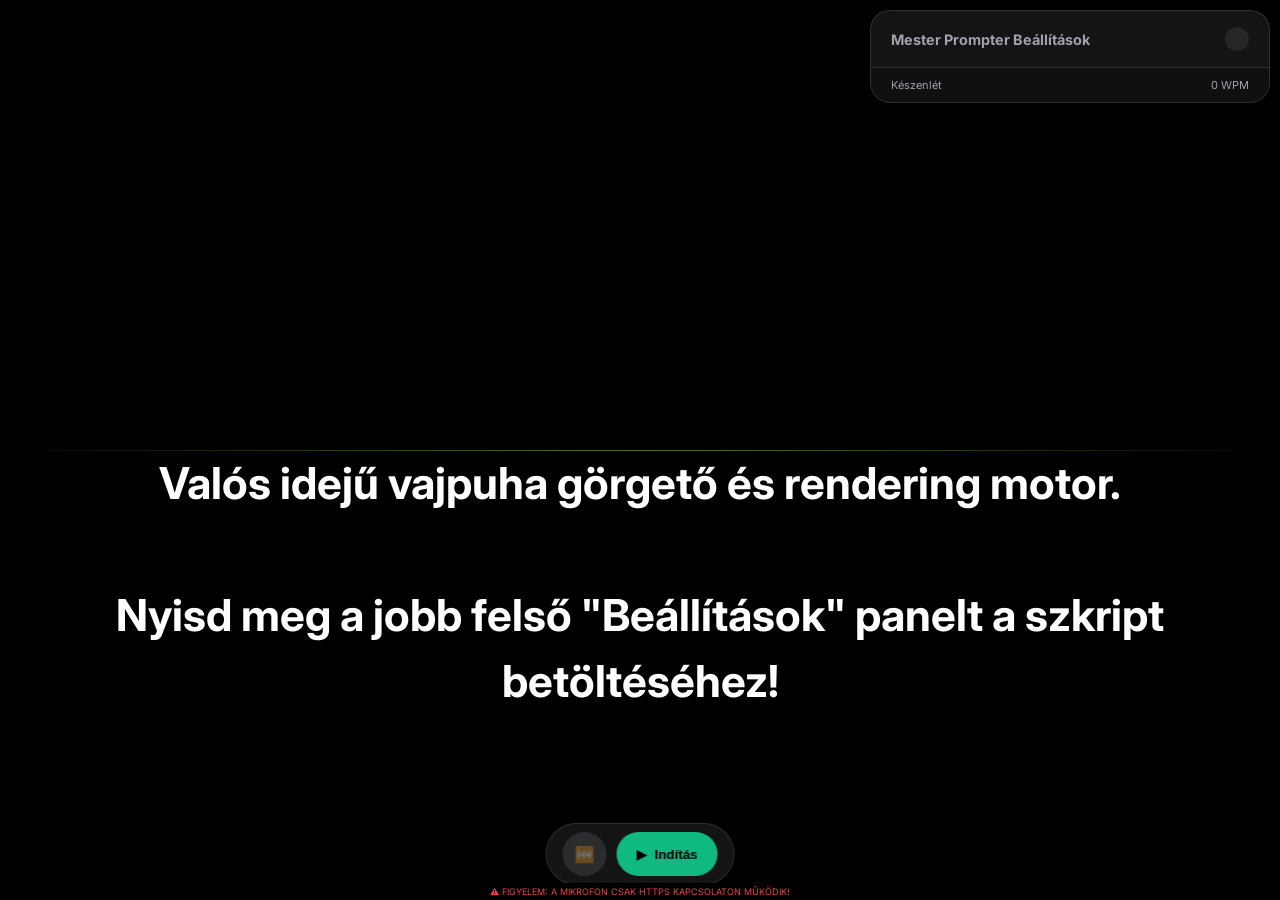
==== commit f32baea7: "Fix menu height clipping and consolidate status footer" ====
--- a/index.html
+++ b/index.html
@@ -73,9 +73,10 @@
             </div>
 
         </div>
-        <div class="panel-body" style="padding-top:0;">
-            <div style="font-size: 11px; color:#52525b; text-align:center;">
-                <span id="sys-status">Készenlét</span> | <span id="sys-wpm">0 WPM</span>
+        <div class="panel-header" style="padding: 10px 20px; border-top: 1px solid var(--glass-border); cursor: default; background: rgba(0,0,0,0.2);">
+            <div style="font-size: 11px; color:#a1a1aa; width: 100%; display: flex; justify-content: space-between;">
+                <span id="sys-status">Készenlét</span>
+                <span id="sys-wpm">0 WPM</span>
             </div>
         </div>
     </div>
--- a/prompter.css
+++ b/prompter.css
@@ -92,7 +92,7 @@
    ================================== */
 .focus-guide {
     position: fixed;
-    top: 35%; left: 0; width: 100vw;
+    top: 50%; left: 0; width: 100vw;
     height: 1px;
     z-index: 100;
     pointer-events: none;
@@ -118,7 +118,7 @@
     border-radius: 20px;
     box-shadow: var(--card-shadow);
     z-index: 3000;
-    transition: transform 0.4s cubic-bezier(0.16, 1, 0.3, 1);
+    transition: all 0.4s cubic-bezier(0.16, 1, 0.3, 1);
 }
 
 .panel-header {
@@ -136,13 +136,22 @@
 }
 
 .panel-body {
-    padding: 0 20px 20px 20px;
-    max-height: 400px;
+    padding: 10px 20px 20px 20px;
+    max-height: 70vh; /* RESPONSIVE MAGASSÁG */
     overflow-y: auto;
+    scrollbar-width: thin;
 }
 
 .settings-panel.collapsed .panel-body {
-    display: none;
+    max-height: 0;
+    padding-top: 0;
+    padding-bottom: 0;
+    overflow: hidden;
+    opacity: 0;
+}
+
+.settings-panel.collapsed .toggle-icon {
+    transform: rotate(-90deg);
 }
 
 /* KÜLÖN HAMBURGER GOMB MOBILON */
@@ -219,13 +228,17 @@
 @media (orientation: landscape) {
     .text-sizing { 
         font-size: 44px; 
-        padding-left: 5px; /* Minimális margó fekvőben! */
+        padding-left: 5px; 
         padding-right: 5px;
         width: 100vw;
-        text-align: center; /* Fekvőben sokszor jobb közép-fókusz */
+        text-align: center;
     }
     .bottom-controls { bottom: 15px; }
-    .settings-panel { width: 400px; max-height: 85vh; }
+    .settings-panel { 
+        width: 400px; 
+        top: 10px; right: 10px;
+        max-height: 90vh; 
+    }
 }
 
 /* DEBUG BAR */
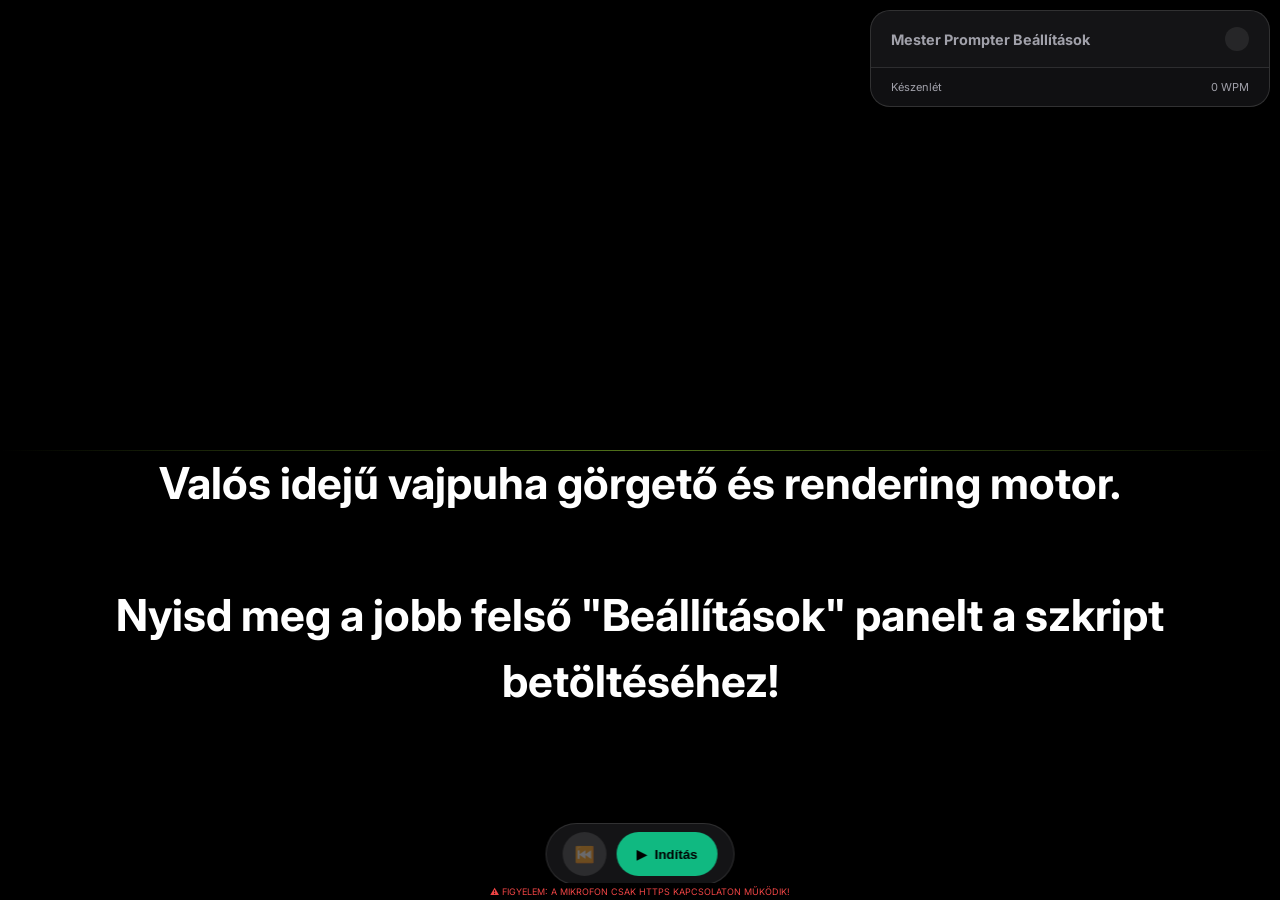
==== commit 08c82d30: "Final Flexbox fix for settings panel clipping" ====
--- a/index.html
+++ b/index.html
@@ -73,8 +73,8 @@
             </div>
 
         </div>
-        <div class="panel-header" style="padding: 10px 20px; border-top: 1px solid var(--glass-border); cursor: default; background: rgba(0,0,0,0.2);">
-            <div style="font-size: 11px; color:#a1a1aa; width: 100%; display: flex; justify-content: space-between;">
+        <div class="panel-footer">
+            <div style="width: 100%; display: flex; justify-content: space-between; align-items: center;">
                 <span id="sys-status">Készenlét</span>
                 <span id="sys-wpm">0 WPM</span>
             </div>
--- a/prompter.css
+++ b/prompter.css
@@ -110,7 +110,10 @@
     position: fixed;
     top: 20px; right: 20px;
     width: 320px;
-    max-width: calc(100vw - 40px);
+    max-height: 85vh; /* BIZTONSÁGI HATÁR */
+    display: flex;
+    flex-direction: column;
+    overflow: hidden; /* NINCS KILÓGÁS */
     background: var(--glass-bg);
     backdrop-filter: blur(20px);
     -webkit-backdrop-filter: blur(20px);
@@ -137,9 +140,17 @@
 
 .panel-body {
     padding: 10px 20px 20px 20px;
-    max-height: 70vh; /* RESPONSIVE MAGASSÁG */
+    flex: 1; /* KITÖLTI A MARADÉK HELYET */
     overflow-y: auto;
     scrollbar-width: thin;
+}
+
+.panel-footer {
+    padding: 12px 20px;
+    border-top: 1px solid var(--glass-border);
+    background: rgba(0,0,0,0.2);
+    font-size: 11px;
+    color: #a1a1aa;
 }
 
 .settings-panel.collapsed .panel-body {
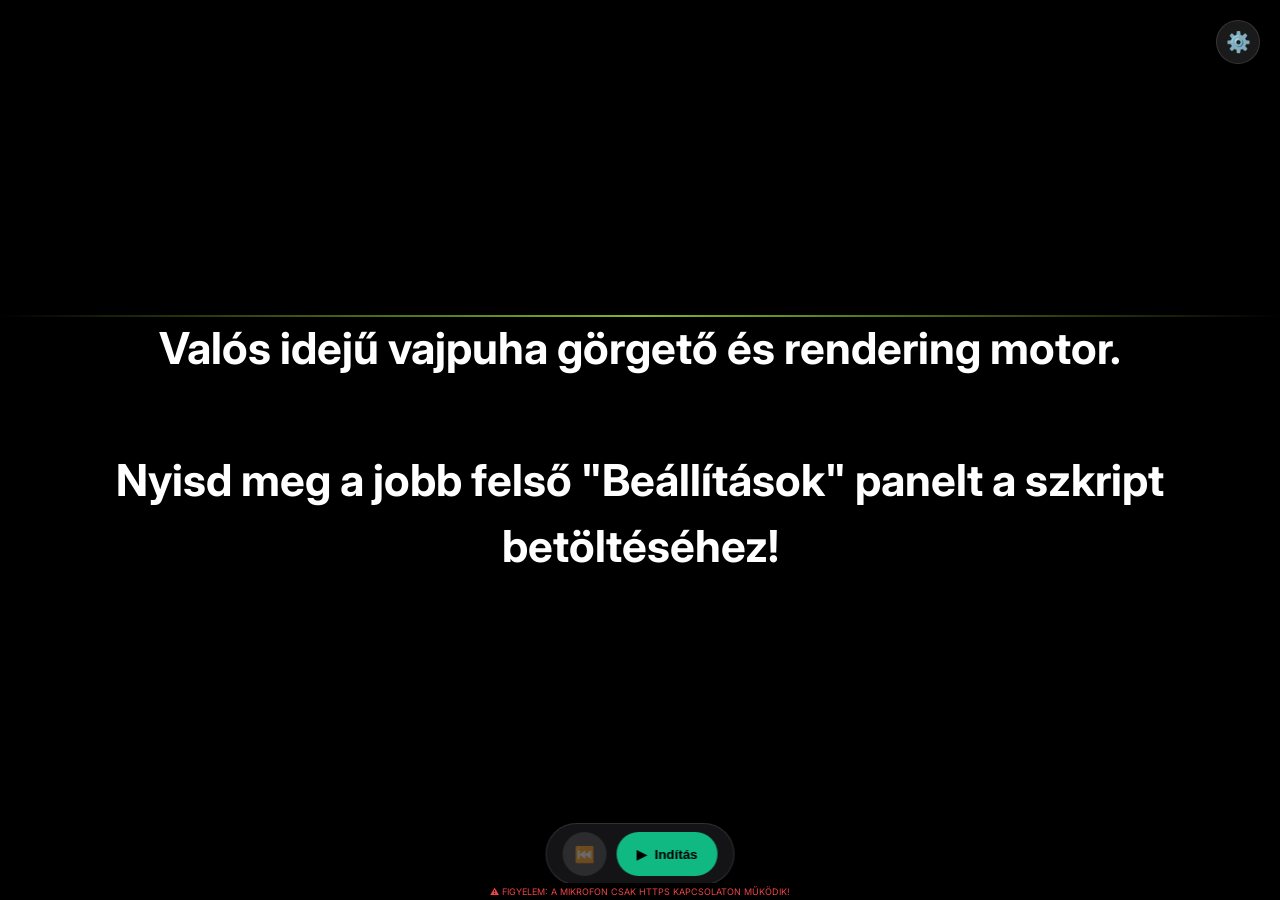
==== commit 79f02f59: "Adjust reading position to 35% (Top-ish Center)" ====
--- a/index.html
+++ b/index.html
@@ -10,8 +10,8 @@
 </head>
 <body class="theme-dark">
 
-    <!-- Fókusz Zóna Segédvonal (50% fentről) -->
-    <div class="focus-guide" id="focus-guide" style="top: 50%;">
+    <!-- Fókusz Zóna Segédvonal (35% fentről) -->
+    <div class="focus-guide" id="focus-guide" style="top: 35%;">
         <div class="guide-line"></div>
     </div>
 
@@ -56,8 +56,8 @@
             </div>
             
             <div class="control-group">
-                <label>Fókusz Vonal (Anchor): <span id="val-anch">50</span>%</label>
-                <input type="range" id="set-anch" min="10" max="90" value="50">
+                <label>Fókusz Vonal (Anchor): <span id="val-anch">35</span>%</label>
+                <input type="range" id="set-anch" min="10" max="90" value="35">
             </div>
 
             <div class="control-group" style="display:flex; flex-direction:column; gap:12px; margin-top:24px;">
--- a/prompter.css
+++ b/prompter.css
@@ -52,7 +52,7 @@
     width: 100%;
     margin: 0;
     padding-bottom: 80vh; 
-    padding-top: 50vh;
+    padding-top: 35vh; /* KEZDÉS A FELSŐ HARMADNÁL */
     background: transparent;
 }
 
@@ -92,15 +92,16 @@
    ================================== */
 .focus-guide {
     position: fixed;
-    top: 50%; left: 0; width: 100vw;
+    top: 35%; left: 0; width: 100vw;
     height: 1px;
     z-index: 100;
     pointer-events: none;
+    display: flex; align-items: center; justify-content: center;
 }
 .guide-line {
-    height: 1px;
+    width: 100%; height: 2px;
     background: linear-gradient(90deg, transparent, var(--text-active), transparent);
-    opacity: 0.5;
+    opacity: 0.8;
 }
 
 /* ==================================
@@ -108,12 +109,12 @@
    ================================== */
 .settings-panel {
     position: fixed;
-    top: 20px; right: 20px;
+    top: 80px; right: 20px; /* Lejjebb toljuk a gear ikontól */
     width: 320px;
-    max-height: 85vh; /* BIZTONSÁGI HATÁR */
+    max-height: 80vh;
     display: flex;
     flex-direction: column;
-    overflow: hidden; /* NINCS KILÓGÁS */
+    overflow: hidden;
     background: var(--glass-bg);
     backdrop-filter: blur(20px);
     -webkit-backdrop-filter: blur(20px);
@@ -121,7 +122,13 @@
     border-radius: 20px;
     box-shadow: var(--card-shadow);
     z-index: 3000;
-    transition: all 0.4s cubic-bezier(0.16, 1, 0.3, 1);
+    transition: all 0.3s ease;
+}
+
+.settings-panel.collapsed {
+    opacity: 0;
+    pointer-events: none;
+    transform: scale(0.9) translateY(-20px);
 }
 
 .panel-header {
@@ -153,33 +160,32 @@
     color: #a1a1aa;
 }
 
-.settings-panel.collapsed .panel-body {
-    max-height: 0;
-    padding-top: 0;
-    padding-bottom: 0;
-    overflow: hidden;
-    opacity: 0;
+.settings-panel.collapsed .panel-body,
+.settings-panel.collapsed .panel-footer {
+    display: none;
 }
 
 .settings-panel.collapsed .toggle-icon {
     transform: rotate(-90deg);
 }
 
-/* KÜLÖN HAMBURGER GOMB MOBILON */
+/* GEÁR IKON - MINDIG ELÉRHETŐ SZINKRONBAN */
 .mobile-toggle {
-    display: none;
+    display: flex; /* Mindig látható asztalin is */
     position: fixed;
     top: 20px; right: 20px;
-    width: 50px; height: 50px;
-    background: var(--accent-blue);
+    width: 44px; height: 44px;
+    background: rgba(255,255,255,0.1);
+    backdrop-filter: blur(10px);
+    border: 1px solid var(--glass-border);
     border-radius: 50%;
-    z-index: 3100;
-    box-shadow: 0 4px 15px rgba(0,0,0,0.5);
+    z-index: 3500;
     align-items: center; justify-content: center;
     cursor: pointer;
-    border: none;
     color: white; font-size: 20px;
-}
+    transition: 0.2s;
+}
+.mobile-toggle:hover { background: var(--accent-blue); }
 
 .control-group { margin-top: 15px; }
 .control-group label { display: block; font-size: 0.65rem; color: #71717a; font-weight: 700; margin-bottom: 5px; text-transform: uppercase; }
